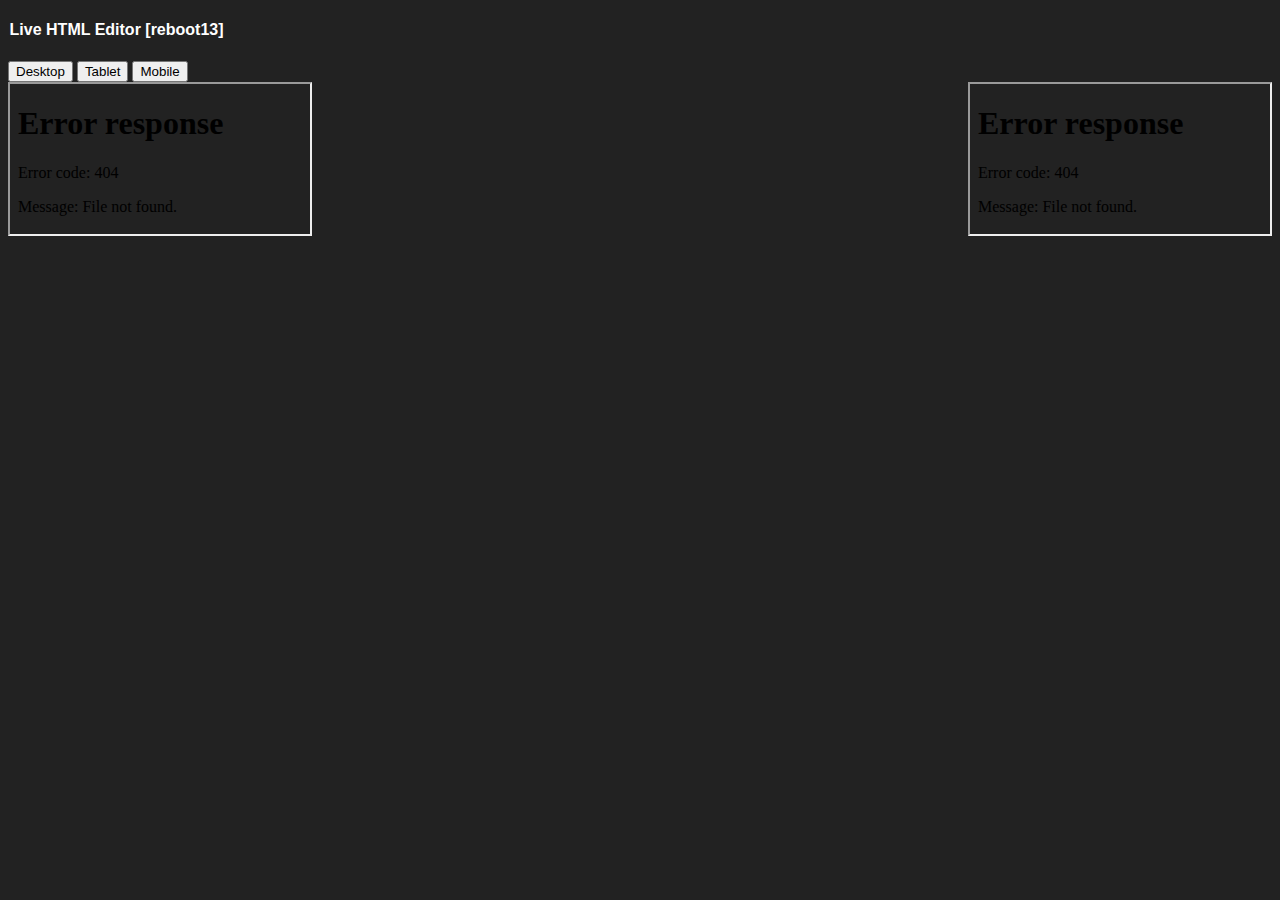
==== index.html @ 5bcc9f32 "Add files via upload" ====
<!DOCTYPE html>
<html lang="en">
<head>
    <meta charset="UTF-8">
    <meta http-equiv="X-UA-Compatible" content="IE=edge">
    <meta name="viewport" content="width=device-width, initial-scale=1.0">
    <title>Online Code Editor</title>
    <link rel="stylesheet" href="style.css">
    <link rel="stylesheet" href="main.css">
</head>
<body>
  
    <h4>Live HTML Editor [reboot13]</h4>
    <button onclick="resize(this.id)" id="desktop">Desktop</button>
    <button onclick="resize(this.id)" id="tablet">Tablet</button>
    <button onclick="resize(this.id)" id="mobile">Mobile</button>
    <div class="container">
      
      <iframe src="coder.html" frameborder="1" id="coder"></iframe>
      
      <iframe src="output.html" frameborder="1" id="output"></iframe>

    </div>

    <script>
      function resize(clicked_id){
        id = clicked_id;

        if(id == "desktop"){
          document.getElementById('output').style.width = "70%"
        }
        else if(id == "tablet"){
          document.getElementById('output').style.width  = "50%"
        }
        else if(id == "mobile"){
          document.getElementById('output').style.width = "25%"
        }
      }
    </script>
</div>
</body>
</html>
---- main.css ----
body {
    background-color: #222;
}
.container {
    display: flex;
    flex-direction: row;
    padding: 2rem,1rem;
    justify-content: space-between;
}
h4 {
    flex-direction: column;
    color:white;
    font-family: Verdana, Geneva, Tahoma, sans-serif;
    padding-left:.1rem ;
}


@media only screen 
   and (max-width : 768px) {
   .container {
       flex-direction: column;
   }
   #coder {
    width: 100%;
}
#output {
    width: 100%;

}
}
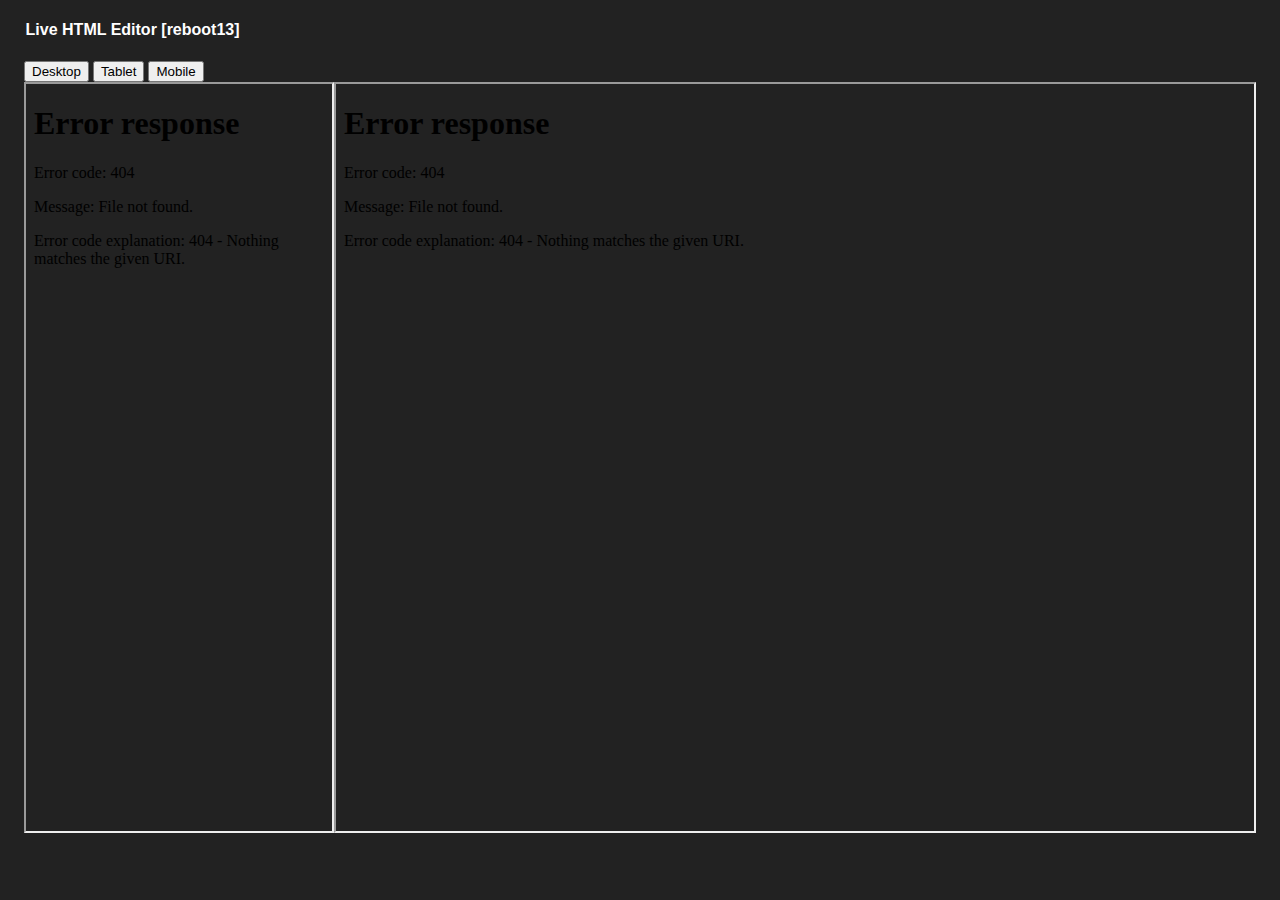
==== commit f128fb78: "Add files via upload" ====
--- a/index.html
+++ b/index.html
@@ -27,7 +27,7 @@
         id = clicked_id;
 
         if(id == "desktop"){
-          document.getElementById('output').style.width = "70%"
+          document.getElementById('output').style.width = "75%"
         }
         else if(id == "tablet"){
           document.getElementById('output').style.width  = "50%"
--- a/main.css
+++ b/main.css
@@ -1,6 +1,23 @@
 body {
     background-color: #222;
+    margin-bottom: 1rem;
+    padding: 1rem;
+    padding-top: 0;
 }
+#coder {
+    width: 25%;
+    height: 83vh;
+}
+#output {
+    width: 75%;
+    height: 83vh;
+}
+
+textarea{
+    margin-top: 1rem;
+    margin-bottom: 1rem;
+}
+
 .container {
     display: flex;
     flex-direction: row;
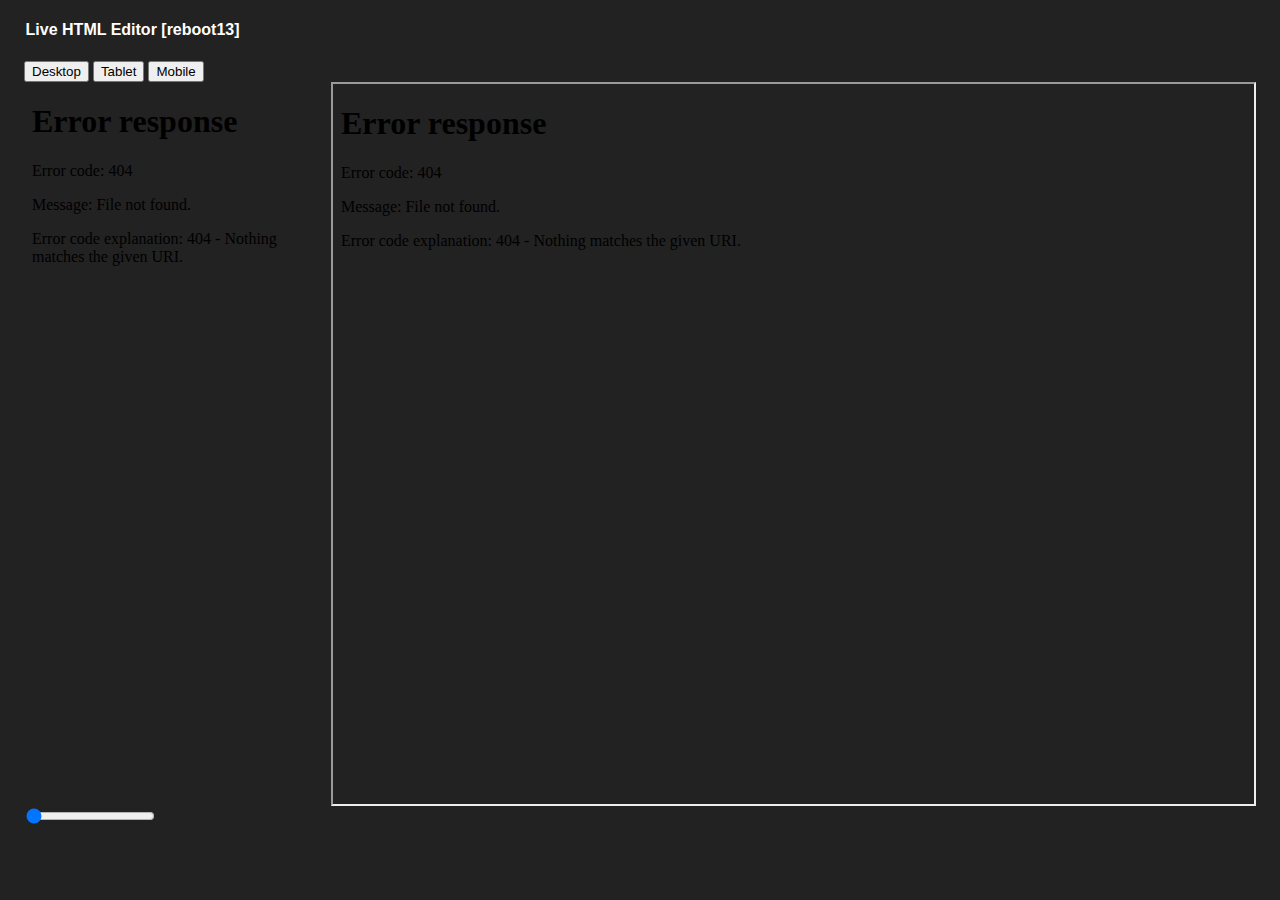
==== commit 5b080bbc: "Add files via upload" ====
--- a/index.html
+++ b/index.html
@@ -5,8 +5,8 @@
     <meta http-equiv="X-UA-Compatible" content="IE=edge">
     <meta name="viewport" content="width=device-width, initial-scale=1.0">
     <title>Online Code Editor</title>
-    <link rel="stylesheet" href="style.css">
     <link rel="stylesheet" href="main.css">
+    <script src="main.js" defer></script>
 </head>
 <body>
   
@@ -16,27 +16,15 @@
     <button onclick="resize(this.id)" id="mobile">Mobile</button>
     <div class="container">
       
-      <iframe src="coder.html" frameborder="1" id="coder"></iframe>
+      <iframe src="coder.html" frameborder="0" id="coder"></iframe>
       
-      <iframe src="output.html" frameborder="1" id="output"></iframe>
+      <iframe src="output.html" frameborder="1" id="output"></iframe> 
+      
+    </div>
+</div>
 
-    </div>
-
-    <script>
-      function resize(clicked_id){
-        id = clicked_id;
-
-        if(id == "desktop"){
-          document.getElementById('output').style.width = "75%"
-        }
-        else if(id == "tablet"){
-          document.getElementById('output').style.width  = "50%"
-        }
-        else if(id == "mobile"){
-          document.getElementById('output').style.width = "25%"
-        }
-      }
-    </script>
+<div class="slidecontainer" style="flex-direction:row;">
+  <input type="range" min="25" max="75" value="25" id="width" >
 </div>
 </body>
 </html>--- a/main.css
+++ b/main.css
@@ -6,17 +6,14 @@
 }
 #coder {
     width: 25%;
-    height: 83vh;
+    height: 80vh;
+    
 }
 #output {
     width: 75%;
-    height: 83vh;
+    height: 80vh;
 }
 
-textarea{
-    margin-top: 1rem;
-    margin-bottom: 1rem;
-}
 
 .container {
     display: flex;
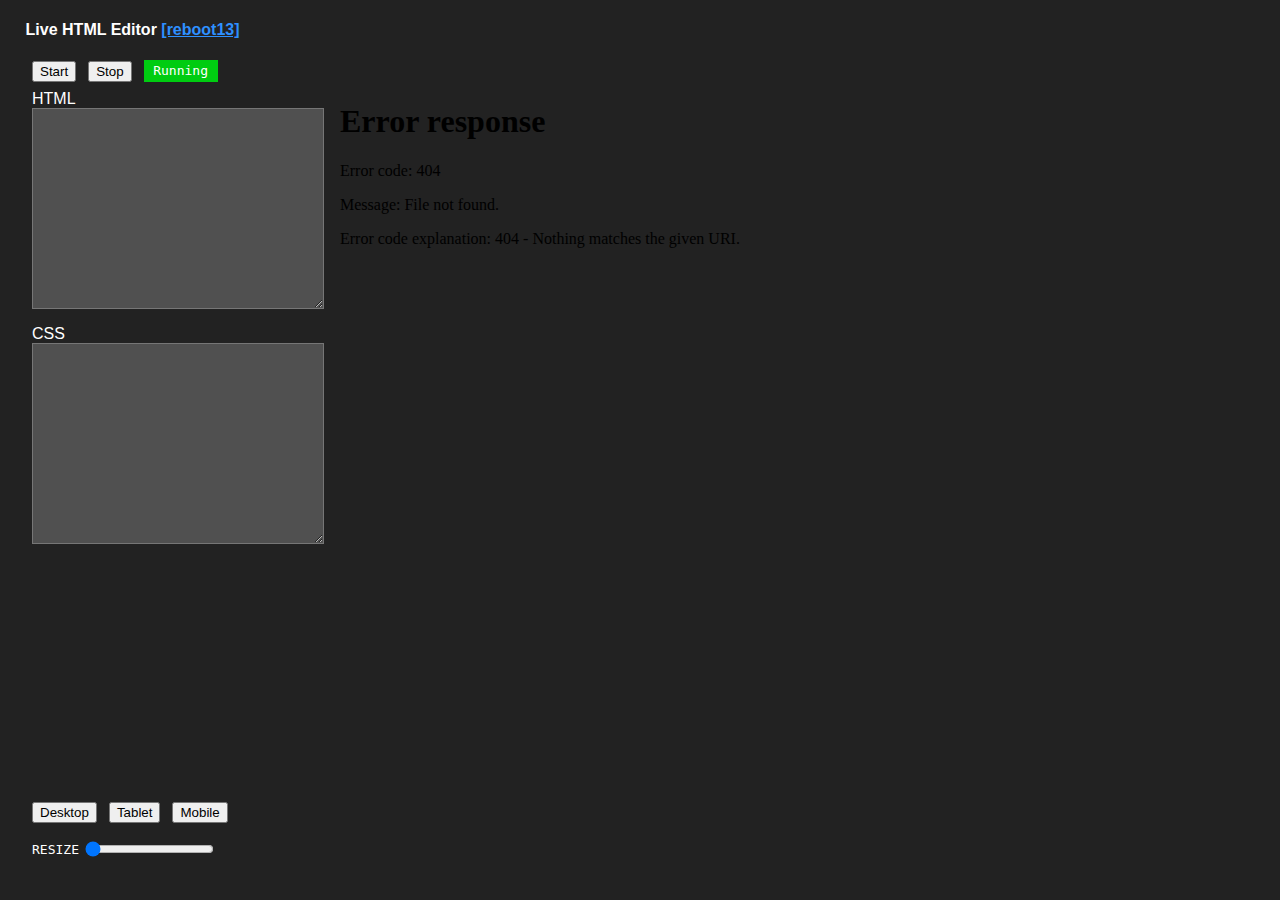
==== commit b54d5719: "Add files via upload" ====
--- a/index.html
+++ b/index.html
@@ -7,24 +7,27 @@
     <title>Online Code Editor</title>
     <link rel="stylesheet" href="main.css">
     <script src="main.js" defer></script>
+    <script src="module.js" defer></script>
 </head>
 <body>
   
-    <h4>Live HTML Editor [reboot13]</h4>
-    <button onclick="resize(this.id)" id="desktop">Desktop</button>
-    <button onclick="resize(this.id)" id="tablet">Tablet</button>
-    <button onclick="resize(this.id)" id="mobile">Mobile</button>
+    <h4>Live HTML Editor  <a href="https://youtube.com/krutikraut" target="_blank">[reboot13]</a></h4>
+    <button id="running">Start</button>
+    <button id="running">Stop</button>  <span id="status" class="play">Running</span>
     <div class="container">
       
       <iframe src="coder.html" frameborder="0" id="coder"></iframe>
       
-      <iframe src="output.html" frameborder="1" id="output"></iframe> 
+      <iframe src="output.html" frameborder="0" id="output" name="output"></iframe> 
       
     </div>
-</div>
+    <button onclick="resize(this.id)" id="desktop" style="margin-left:.5rem;">Desktop</button>
+    <button onclick="resize(this.id)" id="tablet">Tablet</button>
+    <button onclick="resize(this.id)" id="mobile">Mobile</button>
+    </div>
 
-<div class="slidecontainer" style="flex-direction:row;">
-  <input type="range" min="25" max="75" value="25" id="width" >
+<div class="slidecontainer" style="flex-direction:row; padding-top: 1rem;">
+  <span style="color: white; font-family: monospace; position: relative; top:-3px; padding-left: .5rem;">RESIZE</span> <input type="range" min="25" max="75" value="25" id="width" > 
 </div>
 </body>
 </html>--- a/main.css
+++ b/main.css
@@ -7,7 +7,7 @@
 #coder {
     width: 25%;
     height: 80vh;
-    
+
 }
 #output {
     width: 75%;
@@ -27,7 +27,20 @@
     font-family: Verdana, Geneva, Tahoma, sans-serif;
     padding-left:.1rem ;
 }
-
+a, a:visited{
+    color: rgb(46, 144, 255);
+}
+button{
+    margin-left: .5rem;
+}
+.play {
+    border: none;
+    margin-left: .5rem;
+    padding: .2rem .6rem;
+    background-color: rgb(0, 204, 17);
+    color: white;
+    font-family: monospace;
+}
 
 @media only screen 
    and (max-width : 768px) {
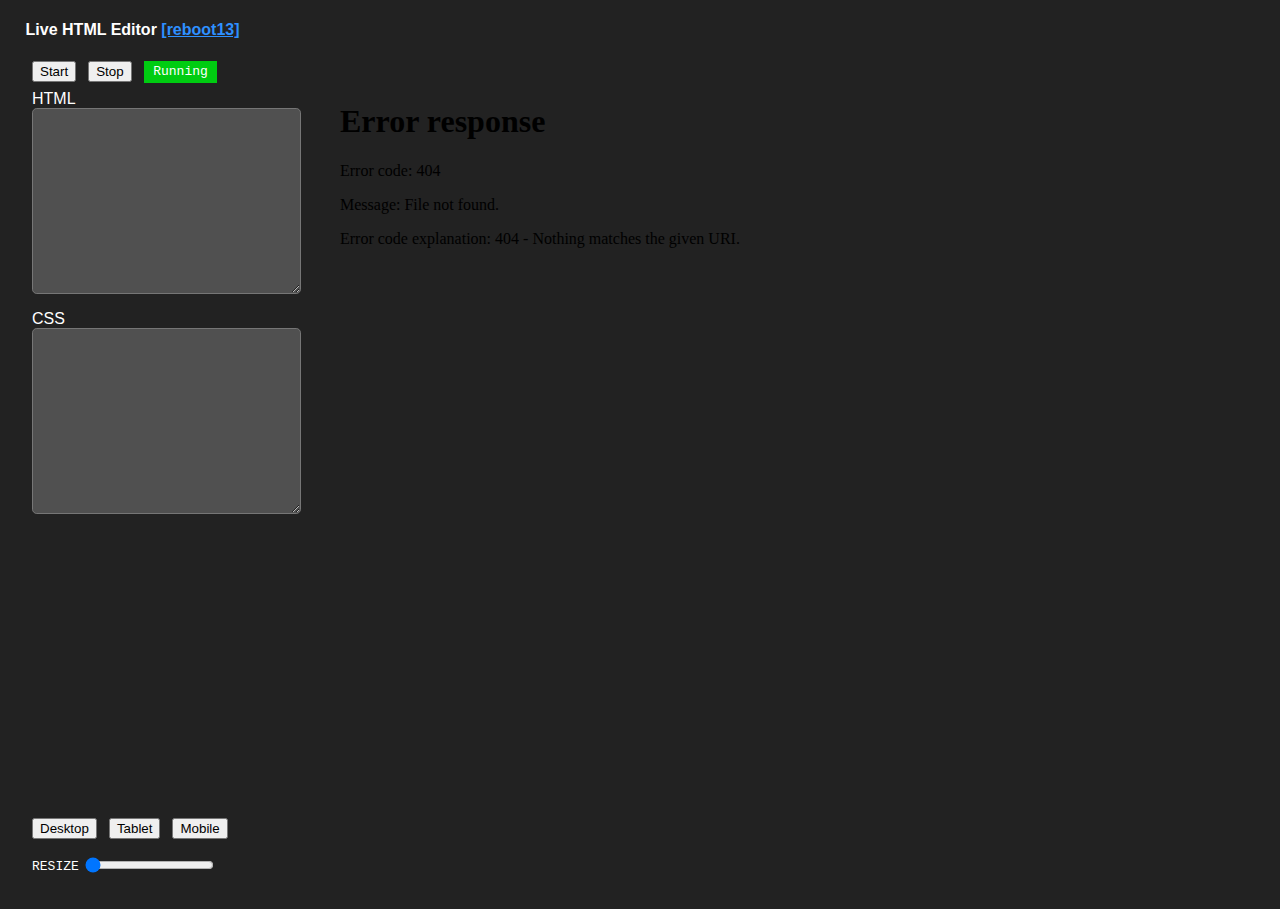
==== commit a569d404: "Add files via upload" ====
--- a/index.html
+++ b/index.html
@@ -7,25 +7,19 @@
     <title>Online Code Editor</title>
     <link rel="stylesheet" href="main.css">
     <script src="main.js" defer></script>
-    <script src="module.js" defer></script>
 </head>
 <body>
-  
     <h4>Live HTML Editor  <a href="https://youtube.com/krutikraut" target="_blank">[reboot13]</a></h4>
     <button id="running">Start</button>
-    <button id="running">Stop</button>  <span id="status" class="play">Running</span>
+    <button id="paused">Stop</button>  <span id="status" class="play">Running</span>
     <div class="container">
-      
       <iframe src="coder.html" frameborder="0" id="coder"></iframe>
-      
       <iframe src="output.html" frameborder="0" id="output" name="output"></iframe> 
-      
     </div>
-    <button onclick="resize(this.id)" id="desktop" style="margin-left:.5rem;">Desktop</button>
-    <button onclick="resize(this.id)" id="tablet">Tablet</button>
-    <button onclick="resize(this.id)" id="mobile">Mobile</button>
+    <button  id="desktop" style="margin-left:.5rem;">Desktop</button>
+    <button  id="tablet">Tablet</button>
+    <button  id="mobile">Mobile</button>
     </div>
-
 <div class="slidecontainer" style="flex-direction:row; padding-top: 1rem;">
   <span style="color: white; font-family: monospace; position: relative; top:-3px; padding-left: .5rem;">RESIZE</span> <input type="range" min="25" max="75" value="25" id="width" > 
 </div>
--- a/main.css
+++ b/main.css
@@ -18,7 +18,7 @@
 .container {
     display: flex;
     flex-direction: row;
-    padding: 2rem,1rem;
+    padding-bottom:1rem;
     justify-content: space-between;
 }
 h4 {
@@ -37,7 +37,7 @@
     border: none;
     margin-left: .5rem;
     padding: .2rem .6rem;
-    background-color: rgb(0, 204, 17);
+    background-color: #00cc11;
     color: white;
     font-family: monospace;
 }
